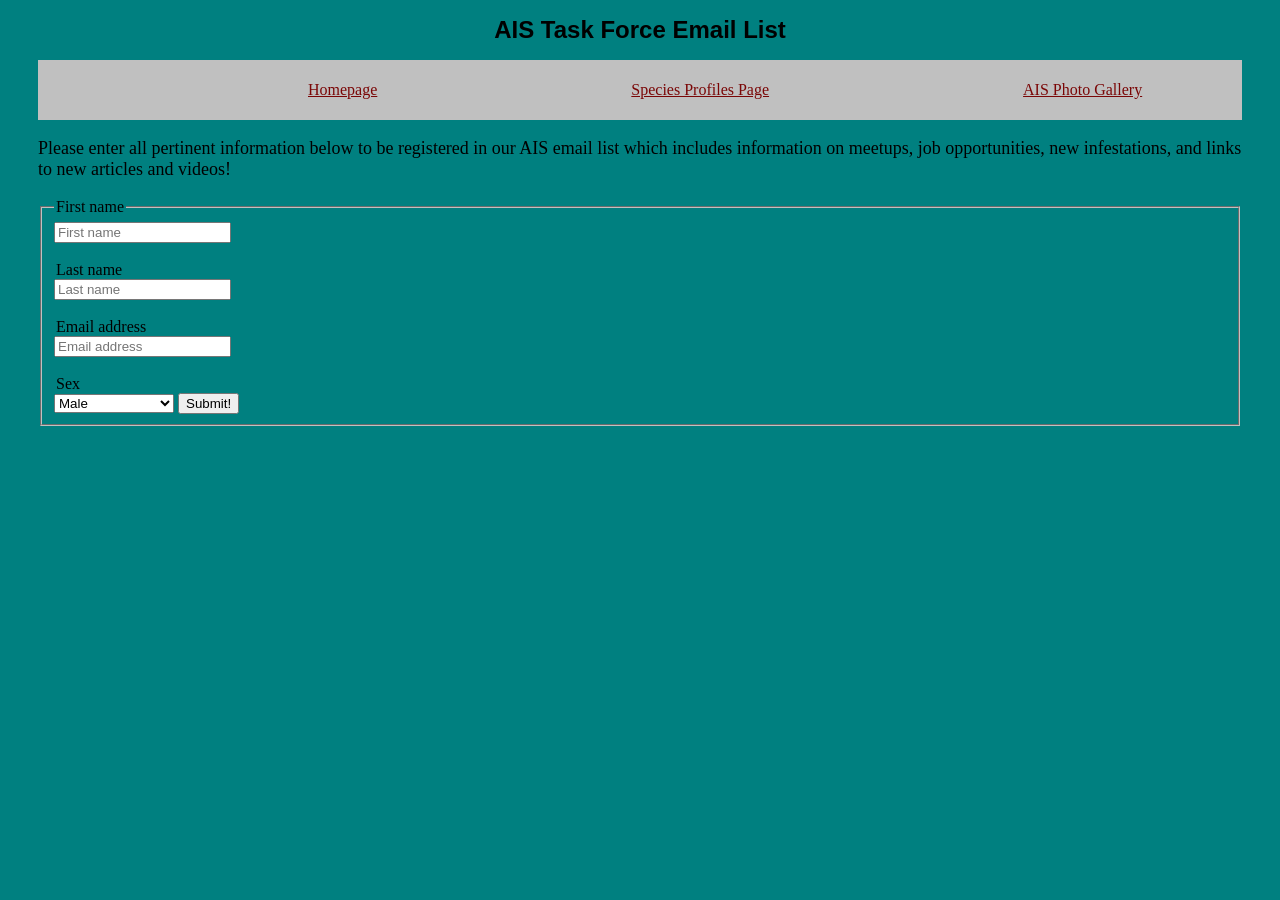
==== emailsignup.html @ 1ffc27ee "added user personas and better file naming" ====
<!DOCTYPE html>
<html lang="en-US">
    <head>
        <title>AIS Email Sign-Up</title>
        <link rel="stylesheet" type="text/css" href="css/styles.css" />
    </head>
    <body>
        <h1>AIS Task Force Email List</h1>
        <header>
            <nav>
                <ul>
                    <li><a href="homepage.html">Homepage</a></li>
                    <li><a href ="speciesprofiles.html">Species Profiles Page</a></li>
                    <li><a href ="gallery.html">AIS Photo Gallery</a></li>
            </nav>
        </header>
        <p>
            Please enter all pertinent information below to be registered in our AIS email list which includes information on meetups, job opportunities, new infestations, and links to new articles and videos! 
        </p>
        <form>
            <fieldset>
                <legend>First name</legend>
                    <input type="text" placeholder="First name" required="required" />
                    <br />
                    <br />
                <legend>Last name</legend>
                    <input type="text" placeholder="Last name" />
                    <br />
                    <br />
                <legend>Email address</legend>
                    <input type="email" placeholder="Email address" required="required" />
                    <br />
                    <br />
                <legend>Sex</legend>
                <select>
                   <option value="Man">Male</option>
                   <option value="Woman">Female</option>
                   <option value="Declined">Prefer not to say</option>
               </select>
               <button>Submit!</button>
            </fieldset>
        </form>
        
       
        

    </body>
</html>
---- css/styles.css ----
h1 {
    font-family: Arial, Helvetica, sans-serif;
    font-size: x-large;
    text-align: center;
}

p{
    font-size: large;
    text-align: left;
    
}

body {
    background-color: #008080;
    padding-left: 30px;
    padding-right: 30px;
}

header {
    background-color: #C0C0C0;
    top: 0;
    left: 0;
    right: 0;
    height: 60px;
    display: flex;
    align-items: center;
}

header * {
    display: inline;
}

header li {
    margin: 20px;
    padding-left: 210px;
}

a {
    color: #7a0606;
}

  a:visited {
    color: #636;
 }

  a:hover, a:active, a:focus {
    color:rgb(193, 245, 6);
}

img.mussel1 {
    max-height: 15%;
    max-width: 15%;
}

img.mussel2 {
    max-height: 15%;
    max-width: 30%;
}

img.mussel3 {
    max-height: 10%;
    max-width: 15%;
}

img.hyacinth1 {
    max-height: 30%;
    max-width: 30%;
}

img.hyacinth2 {
    max-height: 20%;
    max-width: 26%;
}

img.hydrilla1 {
    max-height: 30%;
    max-width: 30%;
}

img.hydrilla2 {
    max-height: 20%;
    max-width: 21%;
}

.carousel-inner > .item > img {
    width:900px;
    height:500px;
  }

div > h2  {
    text-align: center;
    color: #b30606;
}

.centered {
    text-align: center;
}

hr {
    height: 2px;
    background-color: black;
}

footer {
    text-align: center;
}
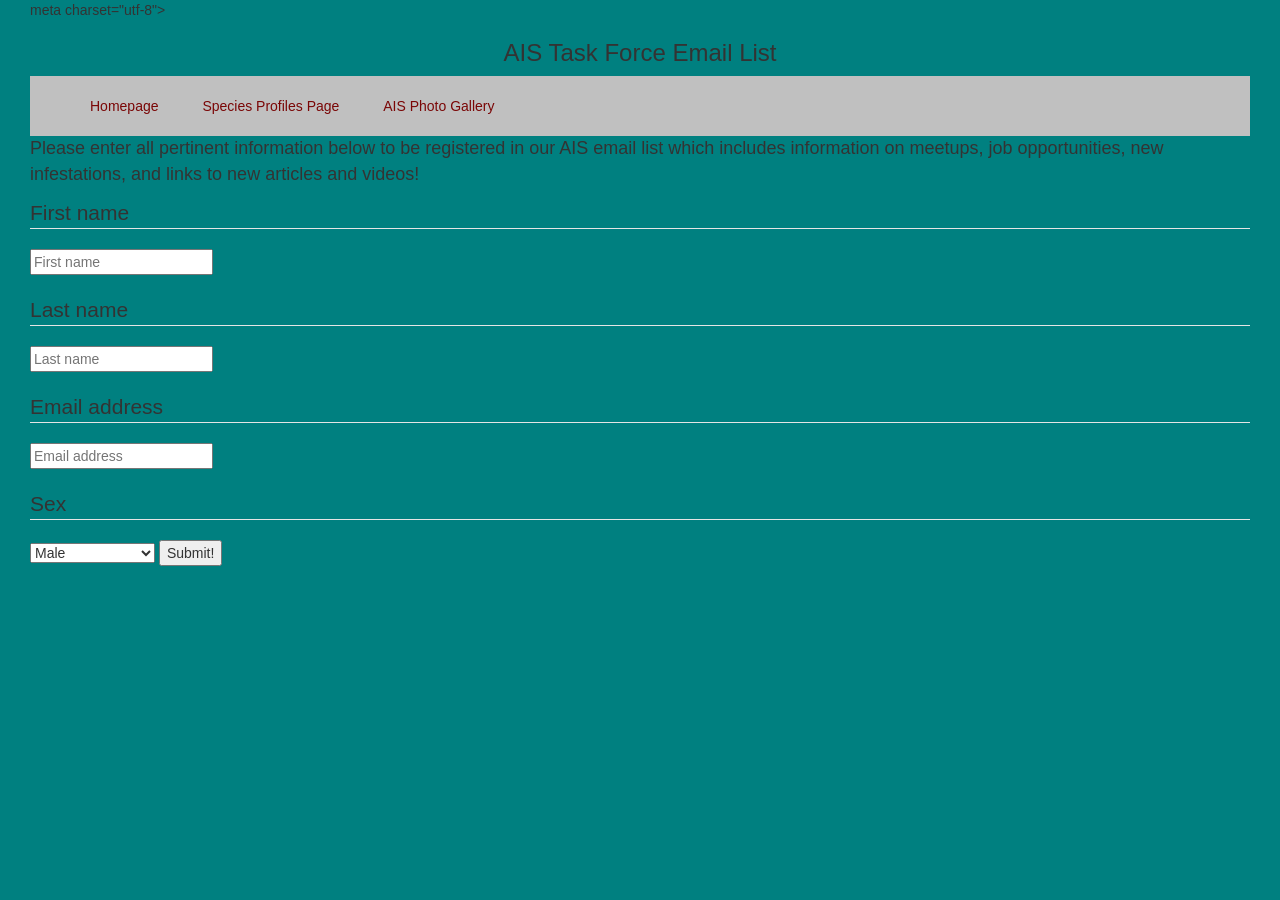
==== commit 2536151d: "added bootstrap to email sign up page" ====
--- a/emailsignup.html
+++ b/emailsignup.html
@@ -2,7 +2,12 @@
 <html lang="en-US">
     <head>
         <title>AIS Email Sign-Up</title>
+        meta charset="utf-8">
+        <meta name="viewport" content="width=device-width, initial-scale=1">
+        <link rel="stylesheet" href="https://maxcdn.bootstrapcdn.com/bootstrap/3.4.1/css/bootstrap.min.css" />
         <link rel="stylesheet" type="text/css" href="css/styles.css" />
+        <script src="https://ajax.googleapis.com/ajax/libs/jquery/3.5.1/jquery.min.js"></script>
+        <script src="https://maxcdn.bootstrapcdn.com/bootstrap/3.4.1/js/bootstrap.min.js"></script>
     </head>
     <body>
         <h1>AIS Task Force Email List</h1>
--- a/css/styles.css
+++ b/css/styles.css
@@ -6,8 +6,7 @@
 
 p{
     font-size: large;
-    text-align: left;
-    
+    text-align: left;  
 }
 
 body {
@@ -27,12 +26,11 @@
 }
 
 header * {
-    display: inline;
+    display: inline;   
 }
 
 header li {
     margin: 20px;
-    padding-left: 210px;
 }
 
 a {
@@ -101,6 +99,7 @@
     background-color: black;
 }
 
+
 footer {
     text-align: center;
 }
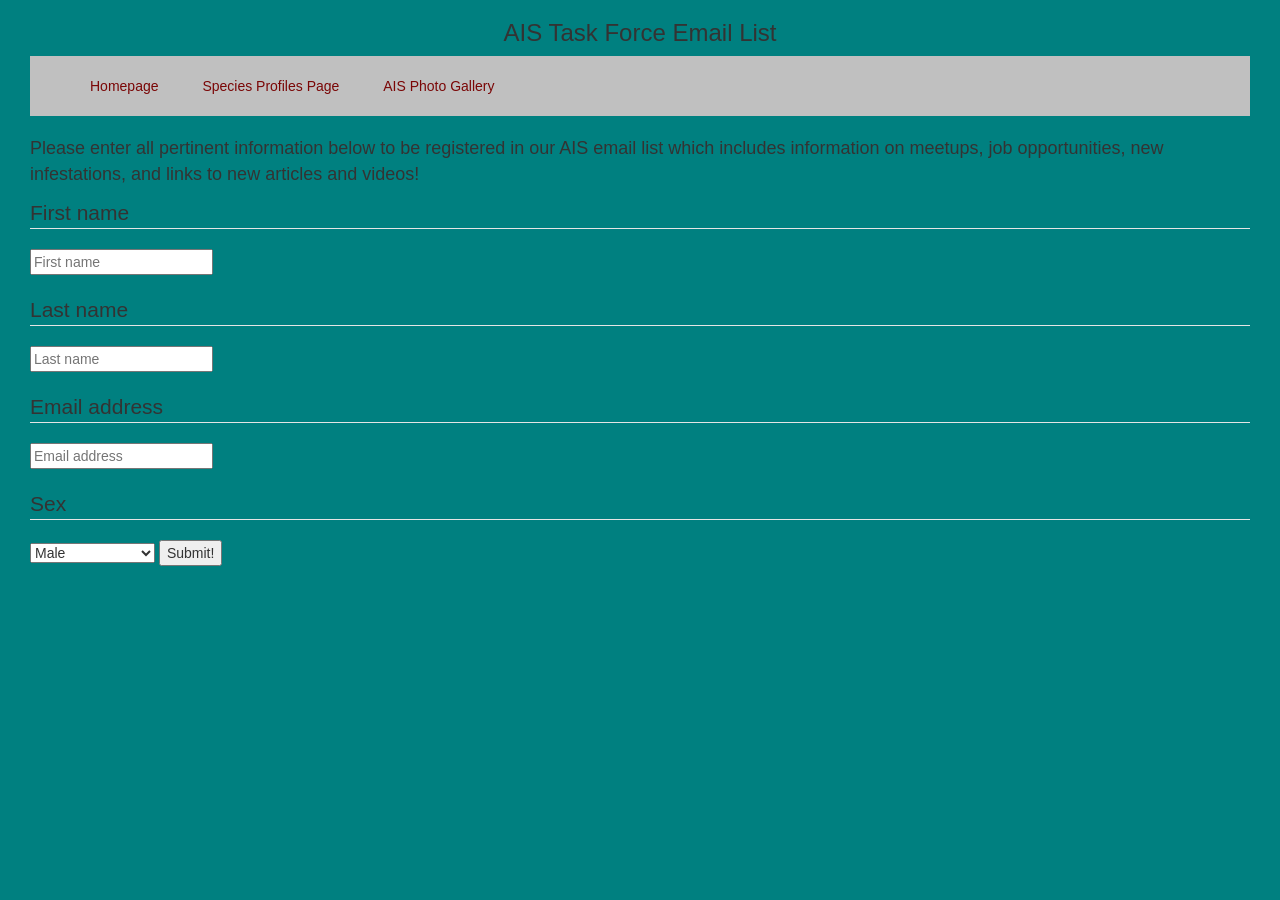
==== commit fa167721: "added contact information to homepage" ====
--- a/emailsignup.html
+++ b/emailsignup.html
@@ -2,7 +2,7 @@
 <html lang="en-US">
     <head>
         <title>AIS Email Sign-Up</title>
-        meta charset="utf-8">
+        <meta charset="utf-8">
         <meta name="viewport" content="width=device-width, initial-scale=1">
         <link rel="stylesheet" href="https://maxcdn.bootstrapcdn.com/bootstrap/3.4.1/css/bootstrap.min.css" />
         <link rel="stylesheet" type="text/css" href="css/styles.css" />
@@ -19,6 +19,7 @@
                     <li><a href ="gallery.html">AIS Photo Gallery</a></li>
             </nav>
         </header>
+        <br />
         <p>
             Please enter all pertinent information below to be registered in our AIS email list which includes information on meetups, job opportunities, new infestations, and links to new articles and videos! 
         </p>
